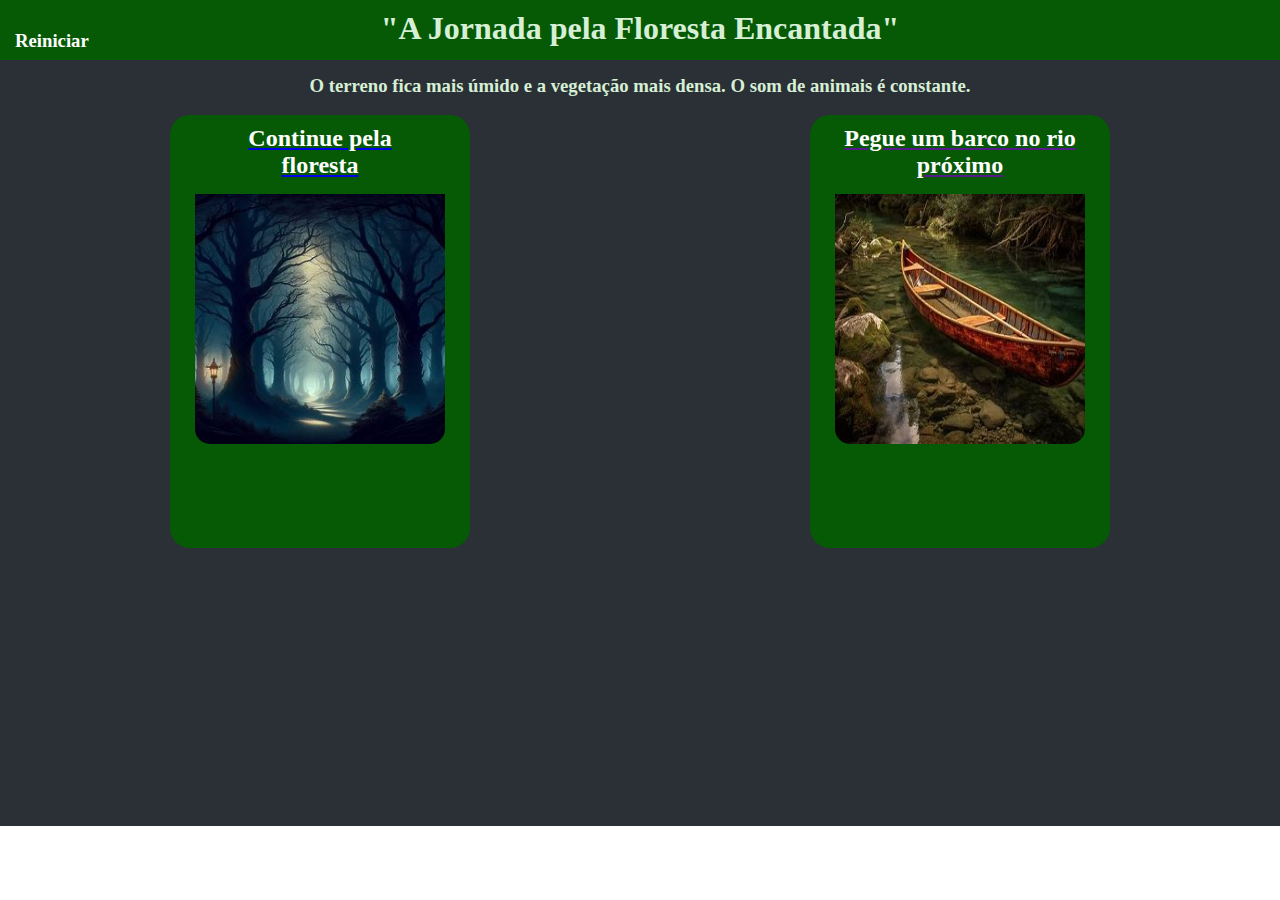
==== pages/caminho1.html @ e62976b4 "caminho 1" ====
<!DOCTYPE html>
<html lang="en">
<head>
    <meta charset="UTF-8">
    <meta name="viewport" content="width=device-width, initial-scale=1.0">
    <title>Document</title>
    <link rel="stylesheet" href="../css/caminho1.css">
</head>
<body>
    
    <div id="Title">
        <h1>"A Jornada pela Floresta Encantada"</h1>
        <a href="file:///C:/Users/johan/OneDrive/%C3%81rea%20de%20Trabalho/IFSP%20-%202024/LMI/Historia_Interativa/Index.html">
            <div id="Reiniciar">
                <h3>Reiniciar</h3>
            </div>
        </a>
    </div>
    <div id="Explicacao">
        <h3>O terreno fica mais úmido e a vegetação mais densa. O som de animais é constante.</h3>
    </div>
    <div id="main">
        <a href="file:///C:/Users/johan/OneDrive/%C3%81rea%20de%20Trabalho/IFSP%20-%202024/LMI/Historia_Interativa/pages/caminho1-1.html">
            <div id="caminho1-1">
                <h2>Continue pela <br>floresta</h2>
                <img src="../image/Floresta.jpeg" alt="">
            </div>
        </a>
        <a href="">
            <div id="caminho1-2">
                <h2>Pegue um barco no rio próximo</h2>
                <img src="../image/canoa.jpeg">
            </div>
        </a>
    </div>
</body>
</html>
---- css/caminho1.css ----
*{
    padding: 0;
    margin: 0;
    box-sizing: 0;
}
#Title{
    width: 100%;
    height: 50px;
    background-color: rgb(6, 90, 6);
    display: flex;
    justify-content: center;
    padding-top: 10px;
    color: rgb(214, 239, 213);
}
#Reiniciar{
    color: white;
    position: absolute;
    left: 15px;
    top: 30px;
    transition: transform 0.5s;
}
#Reiniciar:hover{
    transform: scale(1.1);
}
#Explicacao{
    width: 100%;
    height: 40px;
    background-color: rgb(42, 48, 54);
    justify-content: center;
    text-align: center;
    color: rgb(214, 239, 213);
    padding-top: 15px;
}
#main{
    width: 100%;
    height: 79vh;
    background-color: rgb(42, 48, 54);
    display: flex;
    justify-content: space-around;
}
#caminho1-1{
    width: 300px;
    height: 47vh;
    background-color: rgb(6, 90, 6);
    text-align: center;
    padding-top: 10px;
    border-radius: 20px;
    color: white;
    transition: transform 1s;
}
#caminho1-1 img{
    width: 250px;
    height: 250px;
    padding-top: 15px;
    border-radius: 15px;
}
#caminho1-1:hover{
    transform: scale(1.5);
}
#caminho1-2{
    width: 300px;
    height: 47vh;
    background-color: rgb(6, 90, 6);
    text-align: center;
    padding-top: 10px;
    border-radius: 20px;
    color: white;
    transition: transform 1s;
}
#caminho1-2 img{
    width: 250px;
    height: 250px;
    padding-top: 15px;
    border-radius: 15px;
}
#caminho1-2:hover{
    transform: scale(1.5);
}
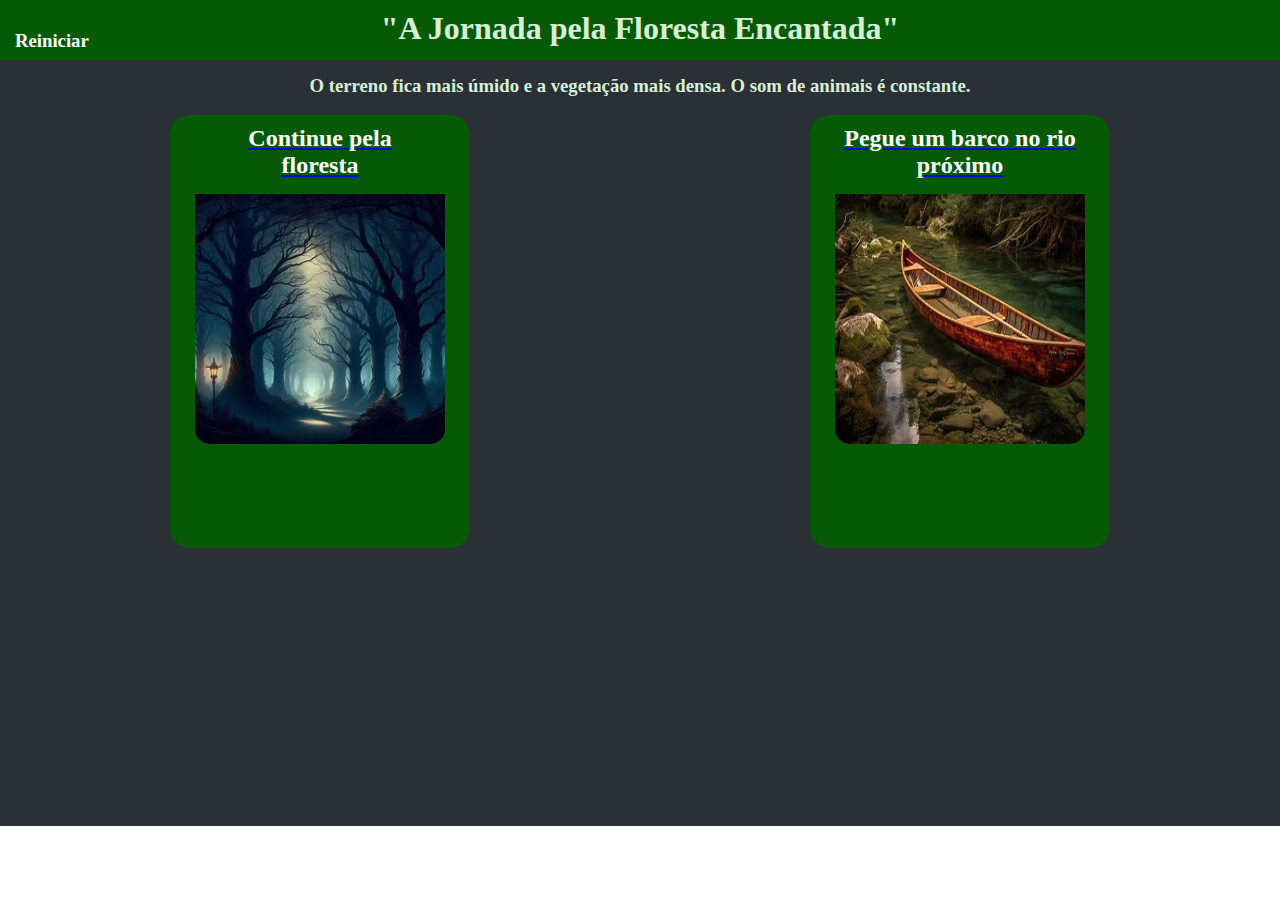
==== commit 275794a9: "final cerrado" ====
--- a/pages/caminho1.html
+++ b/pages/caminho1.html
@@ -20,13 +20,13 @@
         <h3>O terreno fica mais úmido e a vegetação mais densa. O som de animais é constante.</h3>
     </div>
     <div id="main">
-        <a href="file:///C:/Users/johan/OneDrive/%C3%81rea%20de%20Trabalho/IFSP%20-%202024/LMI/Historia_Interativa/pages/caminho1-1.html">
+        <a href="file:///C:/Users/johan/OneDrive/%C3%81rea%20de%20Trabalho/IFSP%20-%202024/LMI/Historia_Interativa/pages/final_amazonia.html">
             <div id="caminho1-1">
                 <h2>Continue pela <br>floresta</h2>
                 <img src="../image/Floresta.jpeg" alt="">
             </div>
         </a>
-        <a href="">
+        <a href="file:///C:/Users/johan/OneDrive/%C3%81rea%20de%20Trabalho/IFSP%20-%202024/LMI/Historia_Interativa/pages/final_cerrado.html">
             <div id="caminho1-2">
                 <h2>Pegue um barco no rio próximo</h2>
                 <img src="../image/canoa.jpeg">
